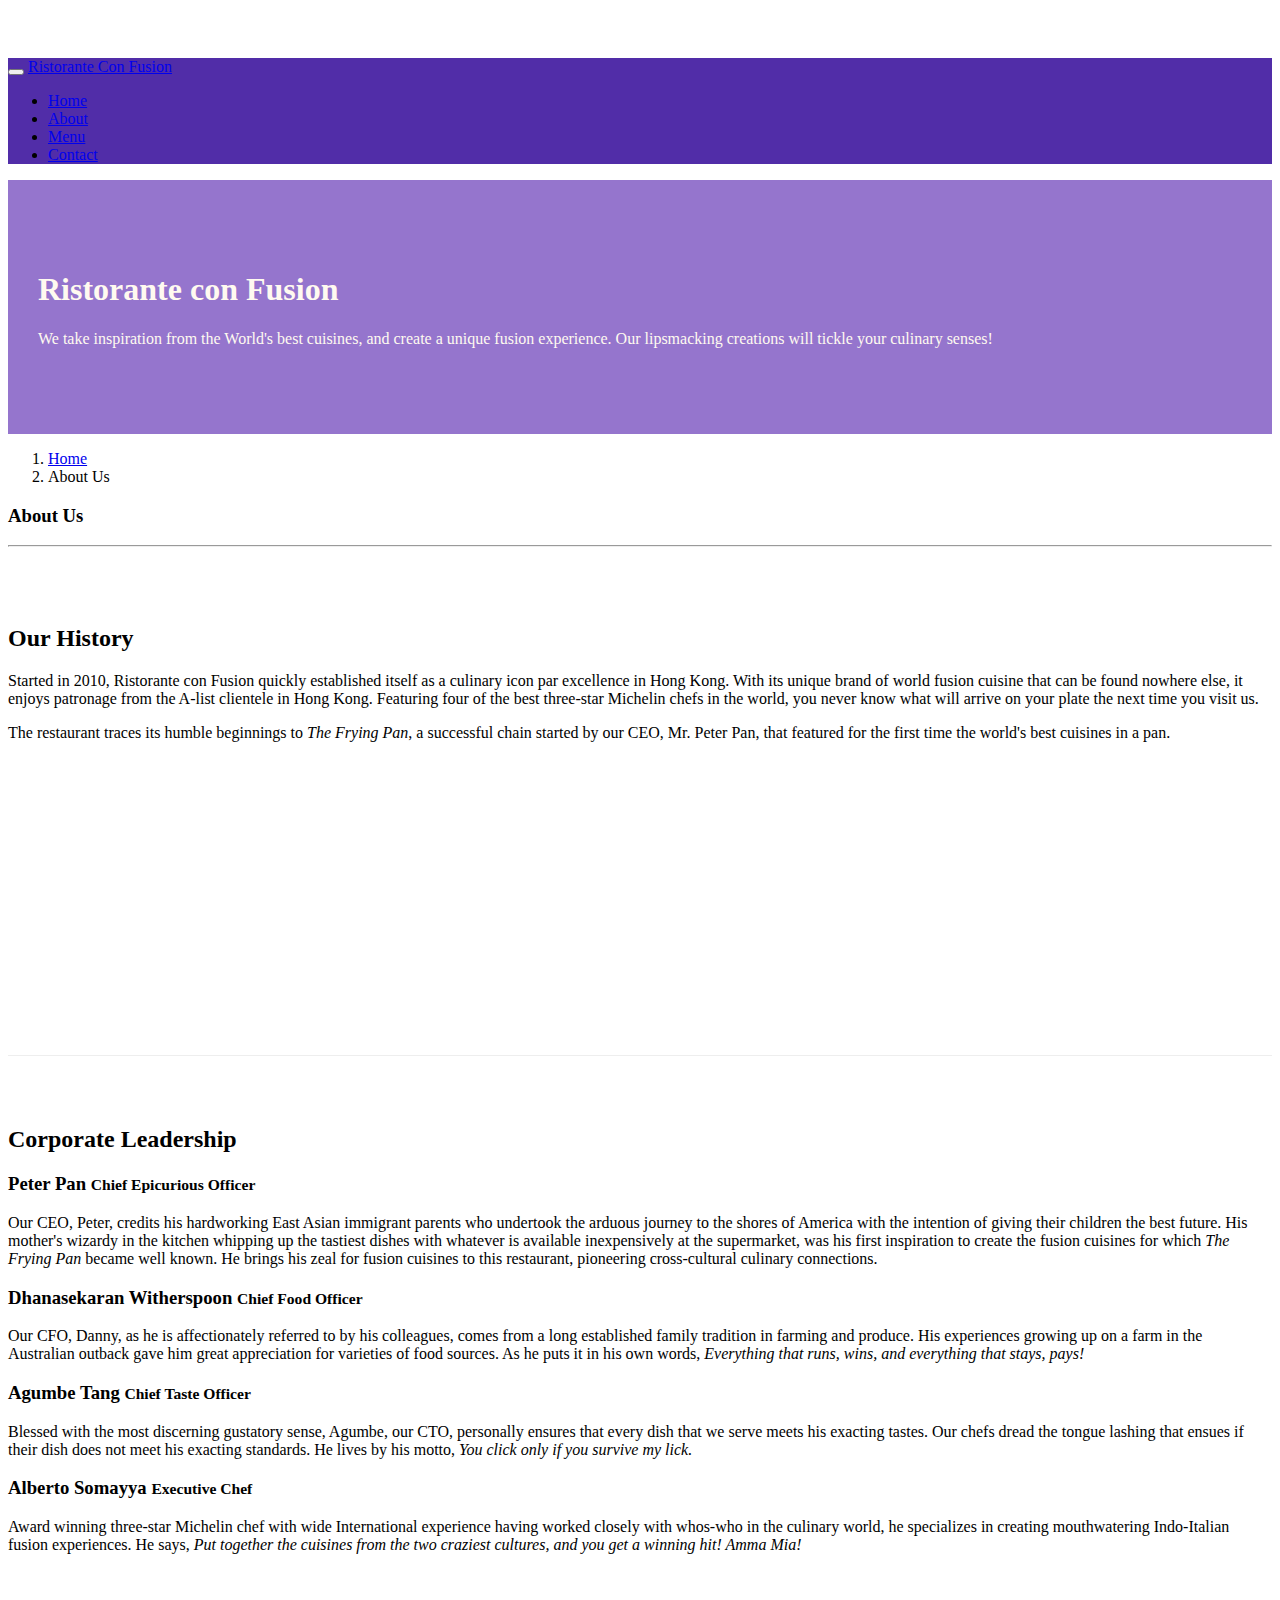
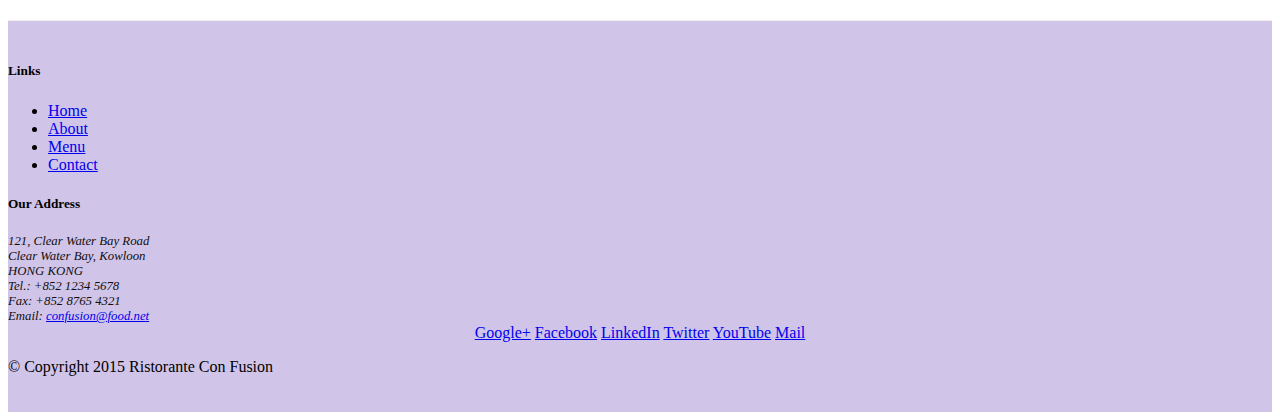
==== aboutus.html @ b80ca88b "nav bar" ====
<!DOCTYPE html>
<html lang="en">

<head>

    <title>Ristorante Con Fusion: About Us</title>
    <meta charset="utf-8">
    <meta name="viewport" content="width=device-width, initial-scale=1, shrink-to-fit=no">
    <meta http-equiv="x-ua-compatible" content="ie=edge">

    <!-- Bootstrap CSS -->
    <link rel="stylesheet" href="node_modules/bootstrap/dist/css/bootstrap.min.css">
    
    <link href="css/styles.css" rel="stylesheet">

</head>

<body>
    <nav class="navbar navbar-inverse navbar-toggleable-sm fixed-top">
        <div class="container">
           <button class="navbar-toggler" type="button" data-toggle="collapse" data-target="#Navbar">
                <span class="navbar-toggler-icon"></span>
            </button>
           <a class="navbar-brand" href="#">Ristorante Con Fusion</a>
                <div class="collapse navbar-collapse" id="Navbar">
                <ul class="navbar-nav">
                    <li class="nav-item active"><a class="nav-link" href="./index.html">Home</a></li>
                    <li class="nav-item"><a class="nav-link" href="./aboutus.html">About</a></li>
                    <li class="nav-item"><a class="nav-link" href="#">Menu</a></li>
                    <li class="nav-item"><a class="nav-link" href="#">Contact</a></li>
                </ul>
                </div>
        </div>
    </nav>
    <header class="jumbotron">
        <div class="container">
            <div class="row row-header">
                <div class="col-12 col-sm-8">
                    <h1>Ristorante con Fusion</h1>
                    <p>We take inspiration from the World's best cuisines, and create a unique fusion experience. Our lipsmacking creations will tickle your culinary senses!</p>
                </div>
                <div class="col col-sm">
                </div>
            </div>
        </div>
    </header>

    <div class="container">
        <div class="row">
            <ol class="col-12 breadcrumb">
                <li class="breadcrumb-item"><a href="./index.html">Home</a></li>
                <li class="breadcrumb-item active">About Us</li>
            </ol>
            <div>
               <h3>About Us</h3>
               <hr>
            </div>
        </div>
        
        <div class="row row-content align-items-center">
            <div class="col col-sm-6">
                <h2>Our History</h2>
                <p>Started in 2010, Ristorante con Fusion quickly established itself as a culinary icon par excellence in Hong Kong. With its unique brand of world fusion cuisine that can be found nowhere else, it enjoys patronage from the A-list clientele in Hong Kong.  Featuring four of the best three-star Michelin chefs in the world, you never know what will arrive on your plate the next time you visit us.</p>
                <p>The restaurant traces its humble beginnings to <em>The Frying Pan</em>, a successful chain started by our CEO, Mr. Peter Pan, that featured for the first time the world's best cuisines in a pan.</p>
            </div>
            <div>
            </div>
        </div>


        <div class="row row-content align-items-center">
            <div>
                <h2>Corporate Leadership</h2>
                <h3>Peter Pan <small>Chief Epicurious Officer</small></h3>
                <p class="hidden-xs-down">Our CEO, Peter, credits his hardworking East Asian immigrant parents who undertook the arduous journey to the shores of America with the intention of giving their children the best future. His mother's wizardy in the kitchen whipping up the tastiest dishes with whatever is available inexpensively at the supermarket, was his first inspiration to create the fusion cuisines for which <em>The Frying Pan</em> became well known. He brings his zeal for fusion cuisines to this restaurant, pioneering cross-cultural culinary connections.</p>
                
                <h3>Dhanasekaran Witherspoon <small>Chief Food Officer</small></h3>
                <p class="hidden-xs-down">Our CFO, Danny, as he is affectionately referred to by his colleagues, comes from a long established family tradition in farming and produce. His experiences growing up on a farm in the Australian outback gave him great appreciation for varieties of food sources. As he puts it in his own words, <em>Everything that runs, wins, and everything that stays, pays!</em></p>
                <h3>Agumbe Tang <small>Chief Taste Officer</small></h3>
                <p class="hidden-xs-down">Blessed with the most discerning gustatory sense, Agumbe, our CTO, personally ensures that every dish that we serve meets his exacting tastes. Our chefs dread the tongue lashing that ensues if their dish does not meet his exacting standards. He lives by his motto, <em>You click only if you survive my lick.</em></p>
                <h3>Alberto Somayya <small>Executive Chef</small></h3>
                <p class="hidden-xs-down">Award winning three-star Michelin chef with wide International experience having worked closely with whos-who in the culinary world, he specializes in creating mouthwatering Indo-Italian fusion experiences. He says, <em>Put together the cuisines from the two craziest cultures, and you get a winning hit! Amma Mia!</em></p>
                
            </div>
       </div>

    </div>

    <footer class="footer">
        <div class="container">
            <div class="row">             
                <div class="col-5 offset-1 col-sm-2">
                    <h5>Links</h5>
                    <ul class="list-unstyled">
                        <li><a href="#">Home</a></li>
                        <li><a href="#">About</a></li>
                        <li><a href="#">Menu</a></li>
                        <li><a href="#">Contact</a></li>
                    </ul>
                </div>
                <div class="col-6 col-sm-5">
                    <h5>Our Address</h5>
                    <address>
		              121, Clear Water Bay Road<br>
		              Clear Water Bay, Kowloon<br>
		              HONG KONG<br>
		              Tel.: +852 1234 5678<br>
		              Fax: +852 8765 4321<br>
		              Email: <a href="mailto:confusion@food.net">confusion@food.net</a>
		           </address>
                </div>
                <div class="col-sm align-self-center">
                    <div style="text-align:center">
                        <a href="http://google.com/+">Google+</a>
                        <a href="http://www.facebook.com/profile.php?id=">Facebook</a>
                        <a href="http://www.linkedin.com/in/">LinkedIn</a>
                        <a href="http://twitter.com/">Twitter</a>
                        <a href="http://youtube.com/">YouTube</a>
                        <a href="mailto:">Mail</a>
                    </div>
                </div>
           </div>
           <div class="row justify-content-center">             
                <div class="col-auto">
                    <p>© Copyright 2015 Ristorante Con Fusion</p>
                </div>
           </div>
        </div>
    </footer>

</body>

</html>
---- css/styles.css ----
.row-header{
    margin:0px auto;
    padding:0px;
}

.row-content {
    margin:0px auto;
    padding: 50px 0px 50px 0px;
    border-bottom: 1px ridge;
    min-height:400px;
}
.row-title {
    margin: 0px auto;
    padding-top: 50px;
}
.footer{
    background-color: #D1C4E9;
    margin:0px auto;
    padding: 20px 0px 20px 0px;
}
.jumbotron {
    padding:70px 30px 70px 30px;
    margin:0px auto;
    background: #9575CD ;
    color:floralwhite;
}

address{
    font-size:80%;
    margin:0px;
    color:#0f0f0f;
}
body{
    padding:50px 0px 0px 0px;
    z-index:0;
}

.navbar-inverse {
     background-color: #512DA8;
}
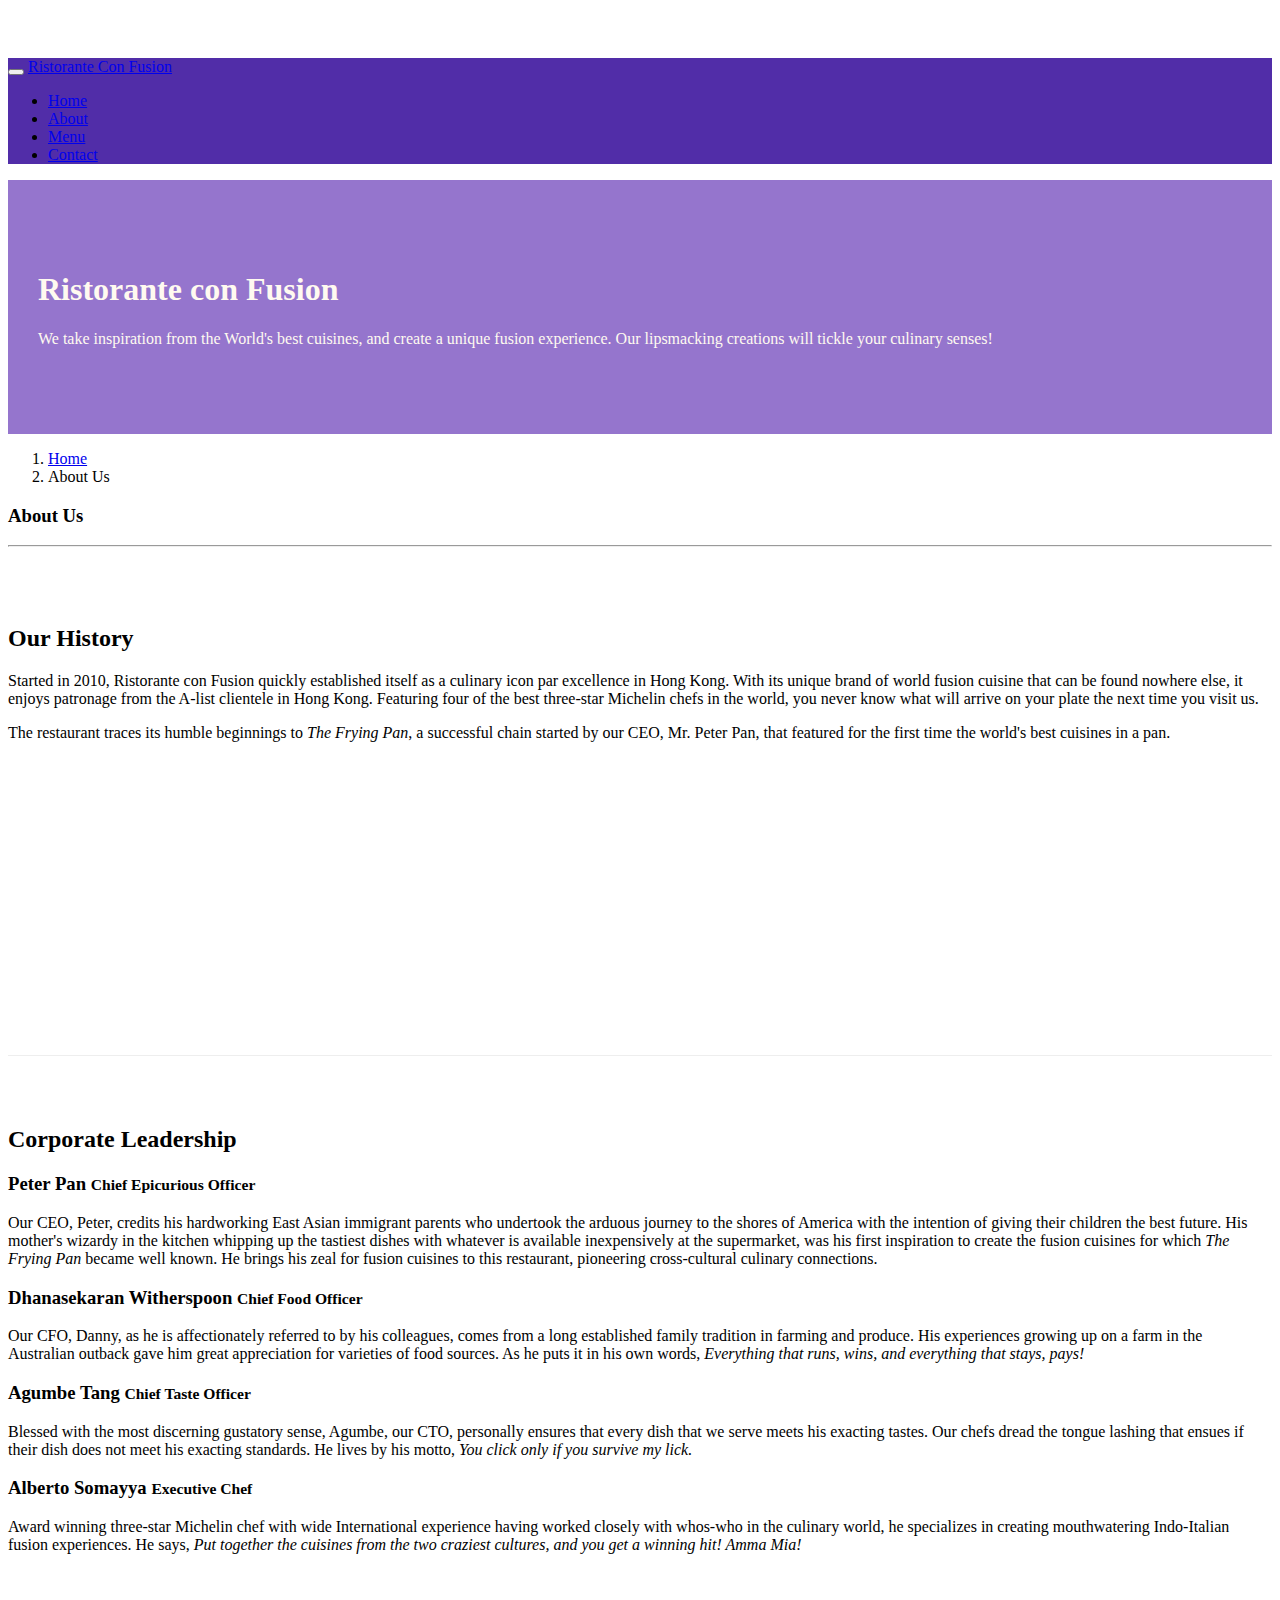
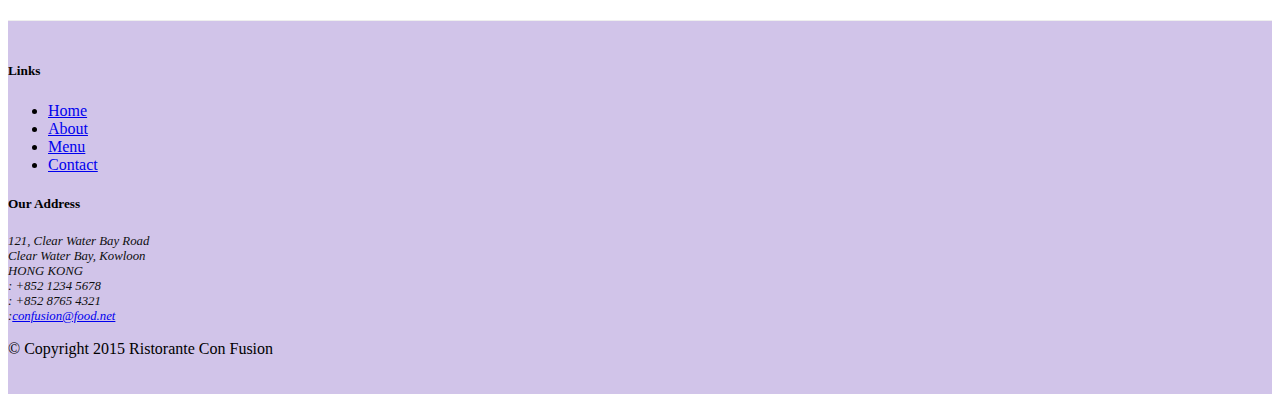
==== commit dc7ed669: "icon fonts" ====
--- a/aboutus.html
+++ b/aboutus.html
@@ -12,6 +12,8 @@
     <link rel="stylesheet" href="node_modules/bootstrap/dist/css/bootstrap.min.css">
     
     <link href="css/styles.css" rel="stylesheet">
+    <link rel="stylesheet" href="node_modules/font-awesome/css/font-awesome.min.css">
+    <link rel="stylesheet" href="css/bootstrap-social.css">
 
 </head>
 
@@ -24,10 +26,10 @@
            <a class="navbar-brand" href="#">Ristorante Con Fusion</a>
                 <div class="collapse navbar-collapse" id="Navbar">
                 <ul class="navbar-nav">
-                    <li class="nav-item active"><a class="nav-link" href="./index.html">Home</a></li>
-                    <li class="nav-item"><a class="nav-link" href="./aboutus.html">About</a></li>
-                    <li class="nav-item"><a class="nav-link" href="#">Menu</a></li>
-                    <li class="nav-item"><a class="nav-link" href="#">Contact</a></li>
+                    <li class="nav-item active"><a class="nav-link" href="./index.html"><span class="fa fa-home fa-lg"></span> Home</a></li>
+                    <li class="nav-item"><a class="nav-link" href="#"><span class="fa fa-info fa-lg"></span> About</a></li>
+                    <li class="nav-item"><a class="nav-link" href="#"><span class="fa fa-list fa-lg"></span> Menu</a></li>
+                    <li class="nav-item"><a class="nav-link" href="#"><span class="fa fa-address-card fa-lg"></span> Contact</a></li>
                 </ul>
                 </div>
         </div>
@@ -104,19 +106,19 @@
 		              121, Clear Water Bay Road<br>
 		              Clear Water Bay, Kowloon<br>
 		              HONG KONG<br>
-		              Tel.: +852 1234 5678<br>
-		              Fax: +852 8765 4321<br>
-		              Email: <a href="mailto:confusion@food.net">confusion@food.net</a>
+		              <i class="fa fa-phone fa-lg"></i>: +852 1234 5678<br>
+		              <i class="fa fa-fax fa-lg"></i>: +852 8765 4321<br>
+		              <i class="fa fa-envelope fa-lg"></i>:<a href="mailto:confusion@food.net">confusion@food.net</a>
 		           </address>
                 </div>
                 <div class="col-sm align-self-center">
                     <div style="text-align:center">
-                        <a href="http://google.com/+">Google+</a>
-                        <a href="http://www.facebook.com/profile.php?id=">Facebook</a>
-                        <a href="http://www.linkedin.com/in/">LinkedIn</a>
-                        <a href="http://twitter.com/">Twitter</a>
-                        <a href="http://youtube.com/">YouTube</a>
-                        <a href="mailto:">Mail</a>
+                        <a class="btn btn-social-icon btn-google-plus" href="http://google.com/+"><i class="fa fa-google-plus"></i></a>
+                        <a class="btn btn-social-icon btn-facebook" href="http://www.facebook.com/profile.php?id="><i class="fa fa-facebook"></i></a>
+                        <a class="btn btn-social-icon btn-linkedin" href="http://www.linkedin.com/in/"><i class="fa fa-linkedin"></i></a>
+                        <a class="btn btn-social-icon btn-twitter" href="http://twitter.com/"><i class="fa fa-twitter"></i></a>
+                        <a class="btn btn-social-icon btn-youtube" href="http://youtube.com/"><i class="fa fa-youtube"></i></a>
+                        <a class="btn btn-social-icon" href="mailto:"><i class="fa fa-envelope-o"></i></a>
                     </div>
                 </div>
            </div>
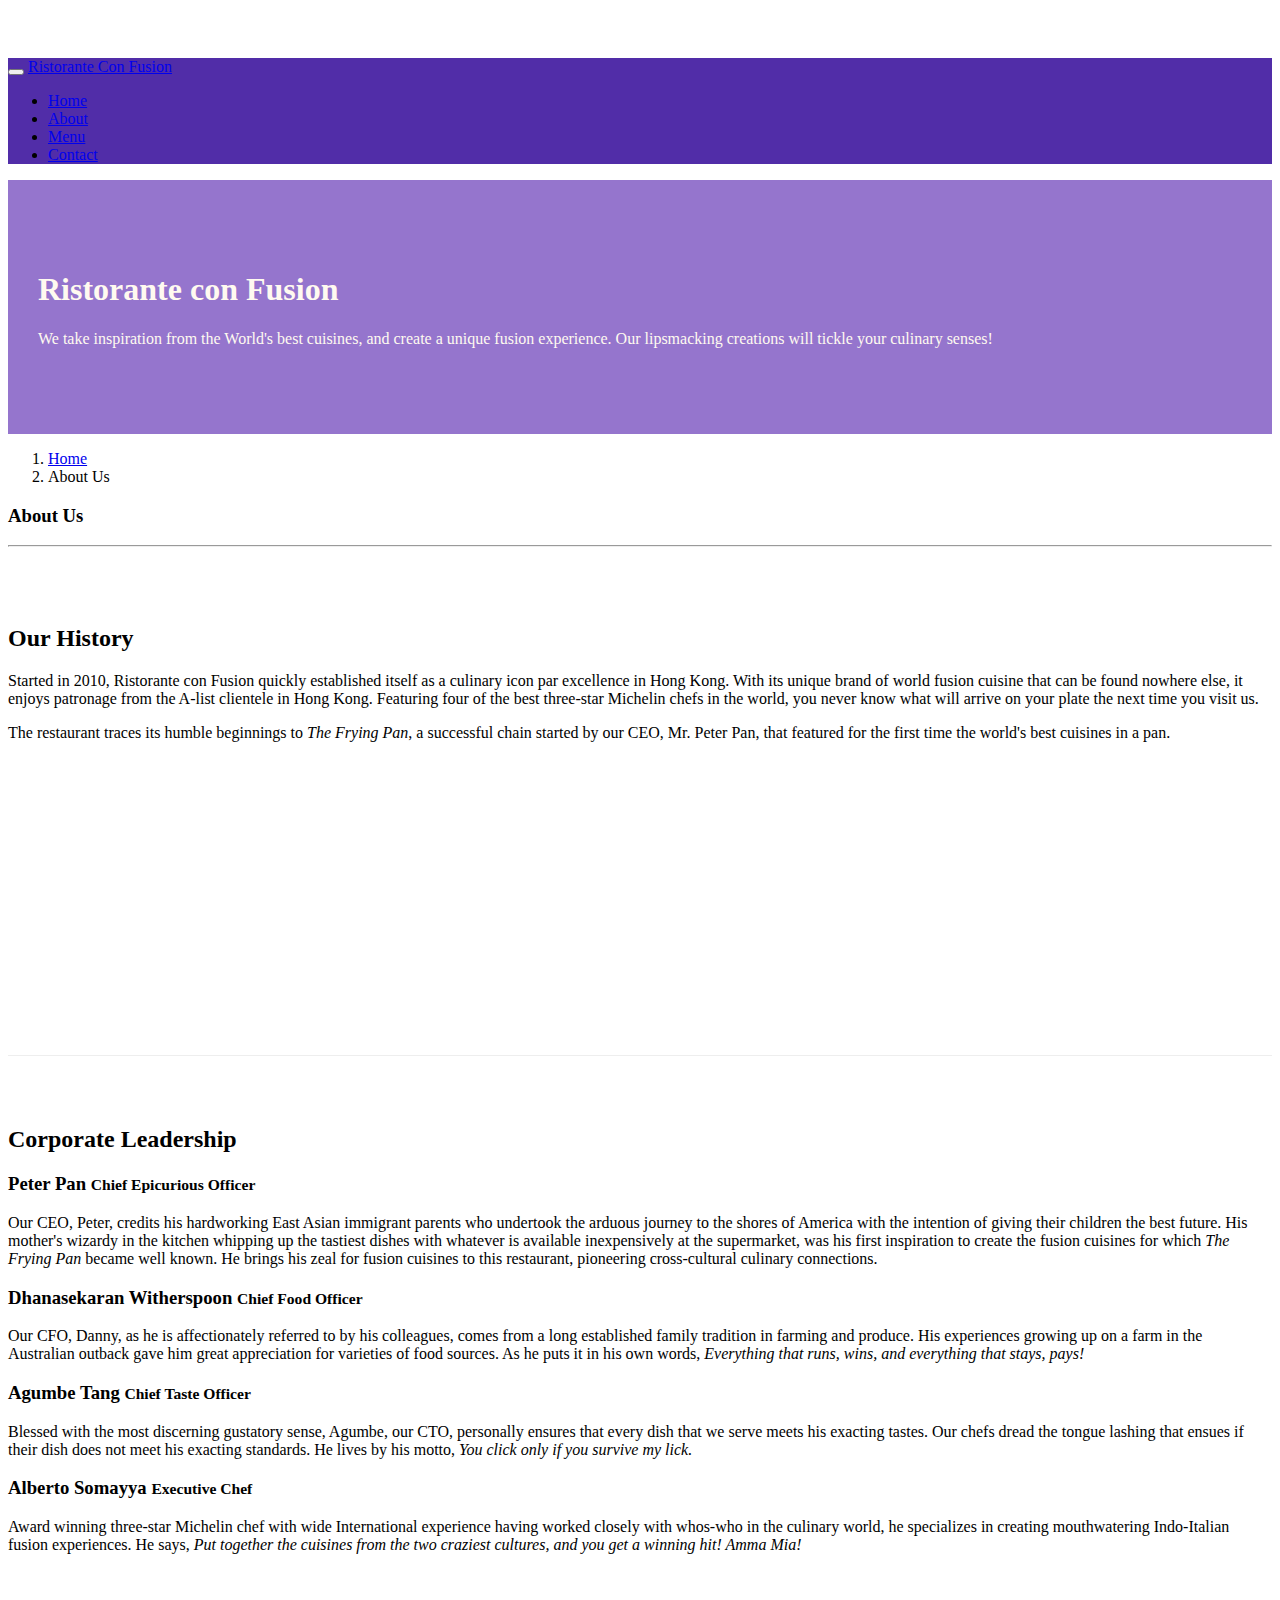
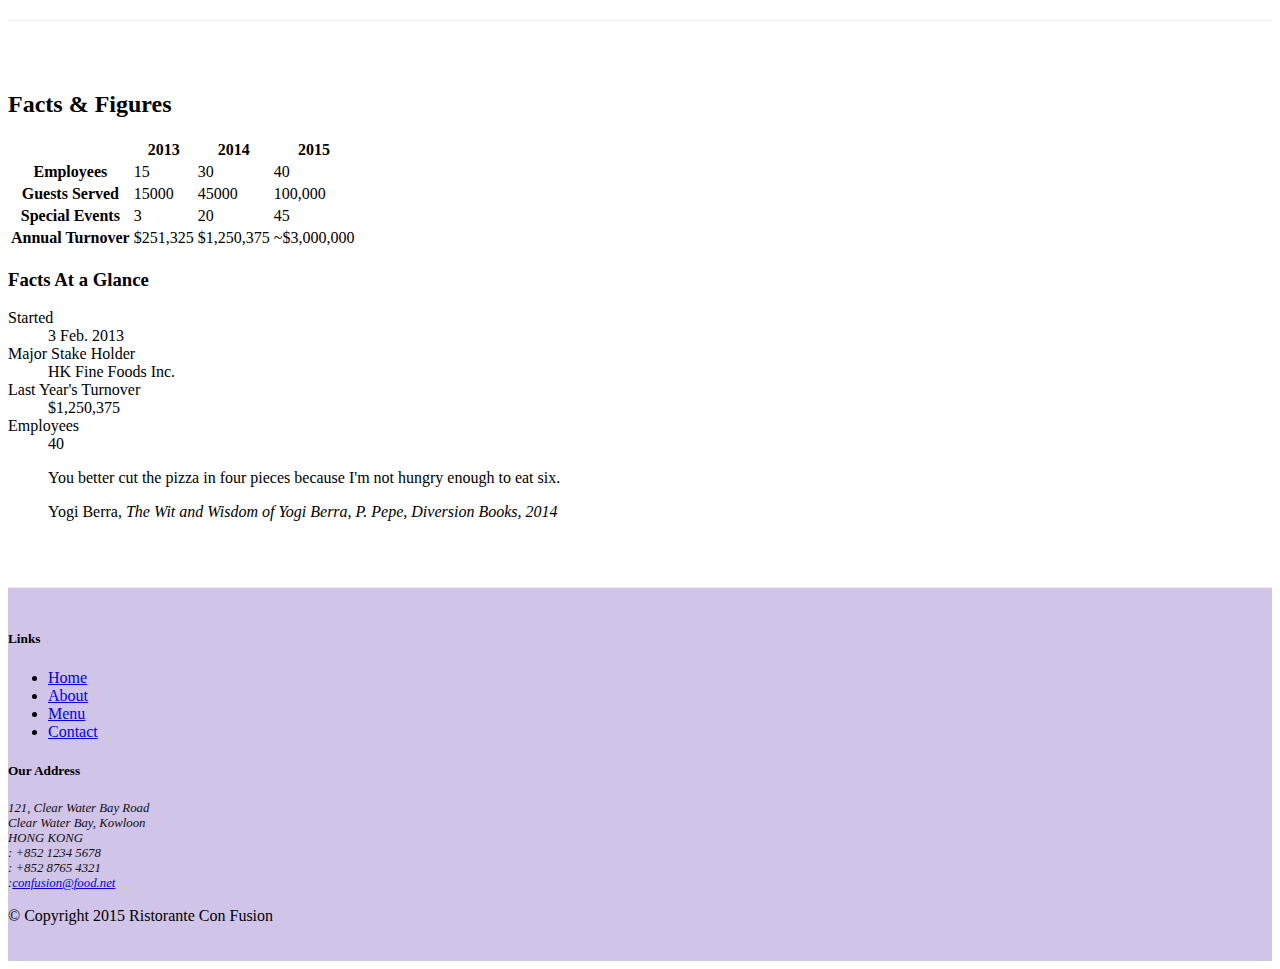
==== commit 2fe06ef4: "tables and cards" ====
--- a/aboutus.html
+++ b/aboutus.html
@@ -29,7 +29,7 @@
                     <li class="nav-item active"><a class="nav-link" href="./index.html"><span class="fa fa-home fa-lg"></span> Home</a></li>
                     <li class="nav-item"><a class="nav-link" href="#"><span class="fa fa-info fa-lg"></span> About</a></li>
                     <li class="nav-item"><a class="nav-link" href="#"><span class="fa fa-list fa-lg"></span> Menu</a></li>
-                    <li class="nav-item"><a class="nav-link" href="#"><span class="fa fa-address-card fa-lg"></span> Contact</a></li>
+                    <li class="nav-item"><a class="nav-link" href="./contactus.html"><span class="fa fa-address-card fa-lg"></span> Contact</a></li>
                 </ul>
                 </div>
         </div>
@@ -85,6 +85,81 @@
                 
             </div>
        </div>
+       <div class="row row-content">
+            <div class="col-12 col-sm-9">
+                <h2>Facts &amp; Figures</h2>
+                <div class="table-responsive">
+                <table class="table table-striped">
+                <thead class="thead-inverse">
+                    <tr>
+                        <th>&nbsp;</th>
+                        <th>2013</th>
+                        <th>2014</th>
+                        <th>2015</th>
+                    </tr>
+                </thead>
+                <tbody>
+                    <tr>
+                        <th>Employees</th>
+                        <td>15</td>
+                        <td>30</td>
+                        <td>40</td>
+                    </tr>
+                    <tr>
+                        <th>Guests Served</th>
+                        <td>15000</td>
+                        <td>45000</td>
+                        <td>100,000</td>
+                    </tr>
+                    <tr>
+                        <th>Special Events</th>
+                        <td>3</td>
+                        <td>20</td>
+                        <td>45</td>
+                    </tr>
+                    <tr>
+                        <th>Annual Turnover</th>
+                        <td>$251,325</td>
+                        <td>$1,250,375</td>
+                        <td>~$3,000,000</td>
+                    </tr>
+                </tbody>
+                </table>
+                </div>
+            </div>
+             <div class="col-12 col-sm-6">
+                 
+                <div class="card">
+                    <h3 class="card-header bg-primary text-white">Facts At a Glance</h3>
+                    <div class="card-block">
+                        <dl class="row">
+                            <dt class="col-6">Started</dt>
+                            <dd class="col-6">3 Feb. 2013</dd>
+                            <dt class="col-6">Major Stake Holder</dt>
+                            <dd class="col-6">HK Fine Foods Inc.</dd>
+                            <dt class="col-6">Last Year's Turnover</dt>
+                            <dd class="col-6">$1,250,375</dd>
+                            <dt class="col-6">Employees</dt>
+                            <dd class="col-6">40</dd>
+                       </dl>
+                    </div>
+            </div>
+            
+                 
+            </div>
+            <div class="col-12">
+                <div class="card card-block bg-faded">
+                    <blockquote class="blockquote">
+                        <p class="mb-0">You better cut the pizza in four pieces because
+                            I'm not hungry enough to eat six.</p>
+                        <footer class="blockquote-footer">Yogi Berra,
+                          <cite title="Source Title">The Wit and Wisdom of Yogi Berra,
+                            P. Pepe, Diversion Books, 2014</cite>
+                        </footer>
+                    </blockquote>
+                </div>
+            </div>
+       </div>
 
     </div>
 
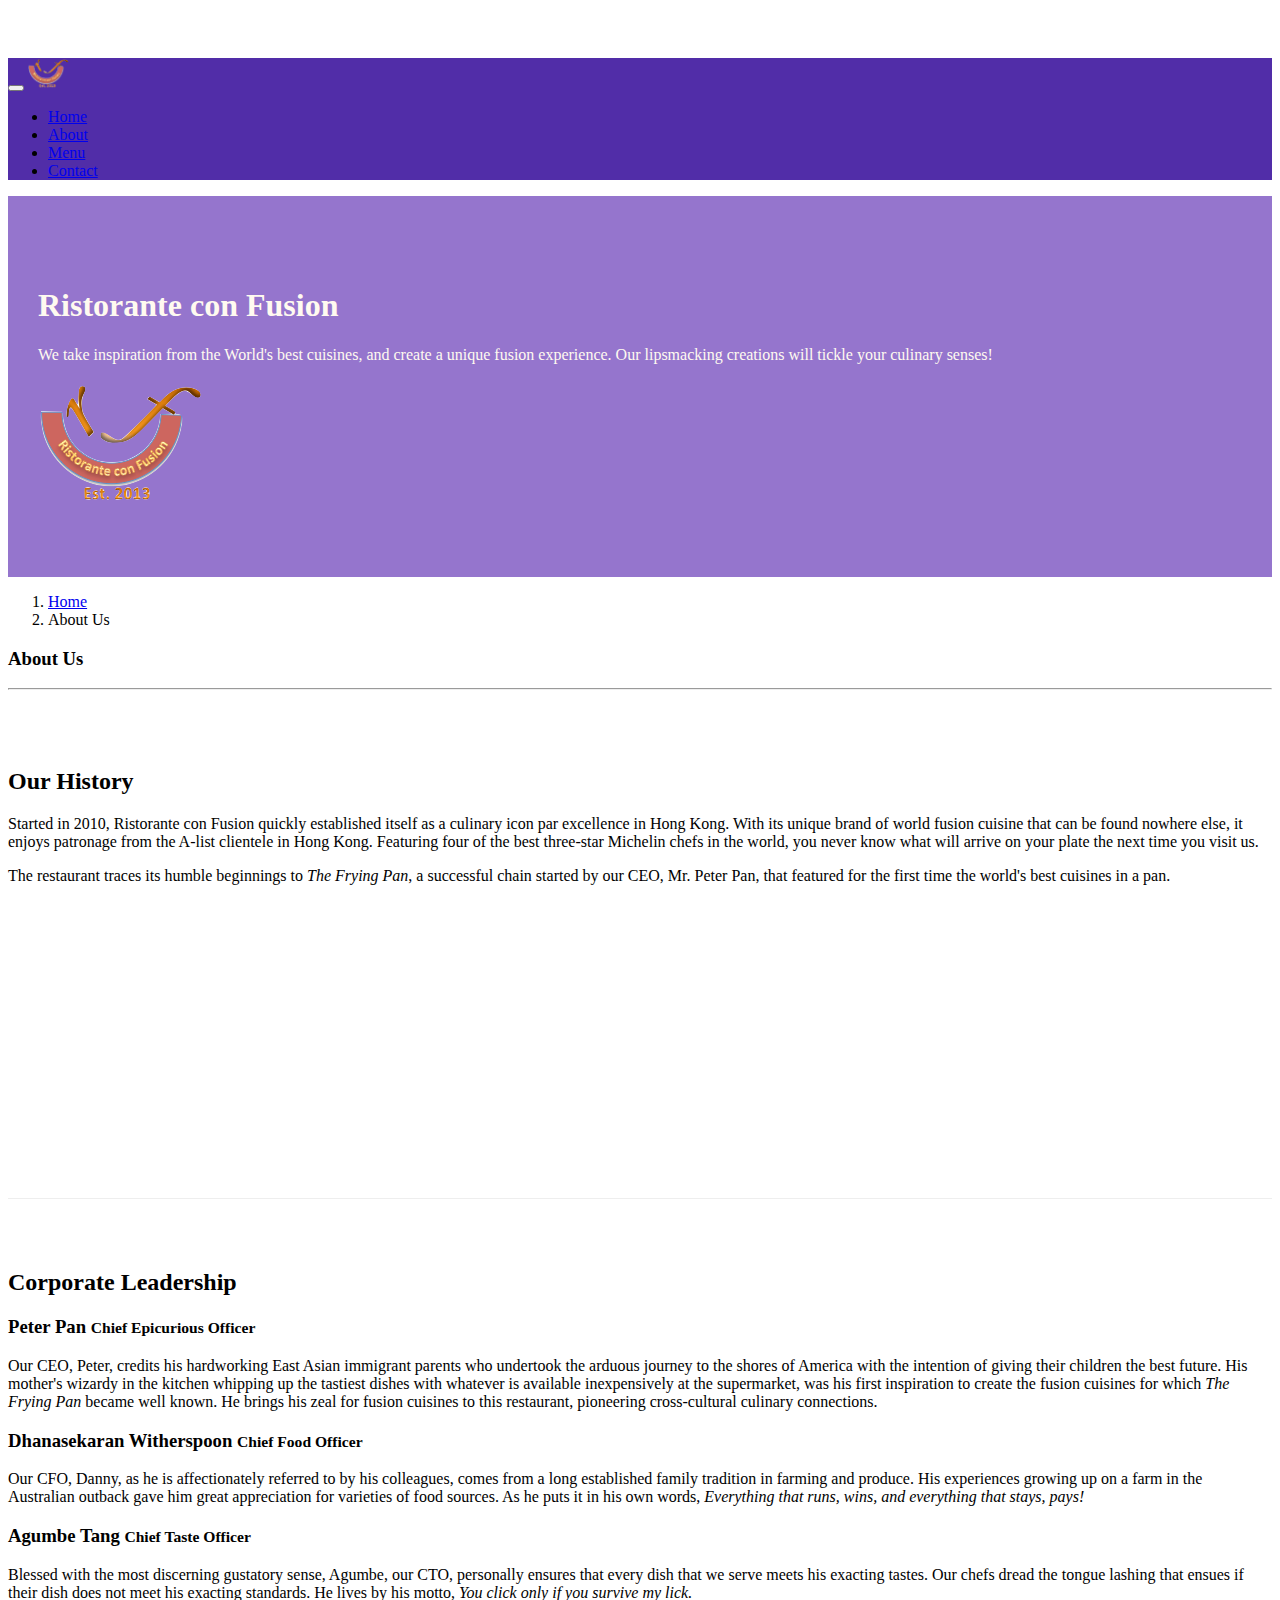
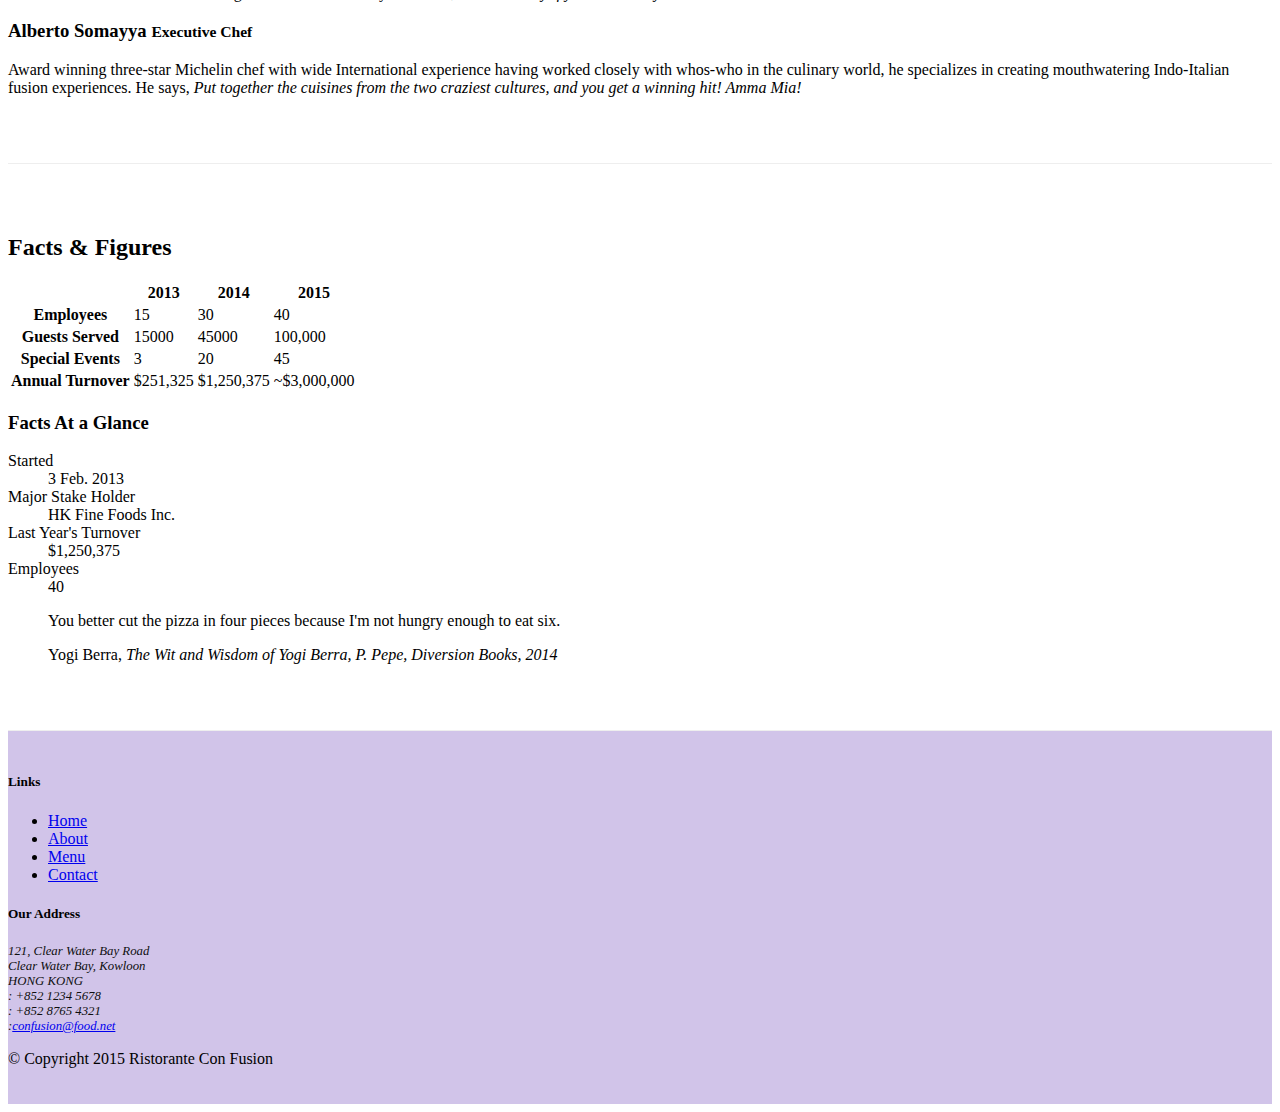
==== commit 54a7db03: "images and media" ====
--- a/aboutus.html
+++ b/aboutus.html
@@ -23,7 +23,7 @@
            <button class="navbar-toggler" type="button" data-toggle="collapse" data-target="#Navbar">
                 <span class="navbar-toggler-icon"></span>
             </button>
-           <a class="navbar-brand" href="#">Ristorante Con Fusion</a>
+            <a class="navbar-brand" href="#"><img src="img/logo.png" height="30" width="41"></a>
                 <div class="collapse navbar-collapse" id="Navbar">
                 <ul class="navbar-nav">
                     <li class="nav-item active"><a class="nav-link" href="./index.html"><span class="fa fa-home fa-lg"></span> Home</a></li>
@@ -41,7 +41,8 @@
                     <h1>Ristorante con Fusion</h1>
                     <p>We take inspiration from the World's best cuisines, and create a unique fusion experience. Our lipsmacking creations will tickle your culinary senses!</p>
                 </div>
-                <div class="col col-sm">
+                <div class="col col-sm align-self-center">
+                    <img src="img/logo.png" class="img-fluid">
                 </div>
             </div>
         </div>
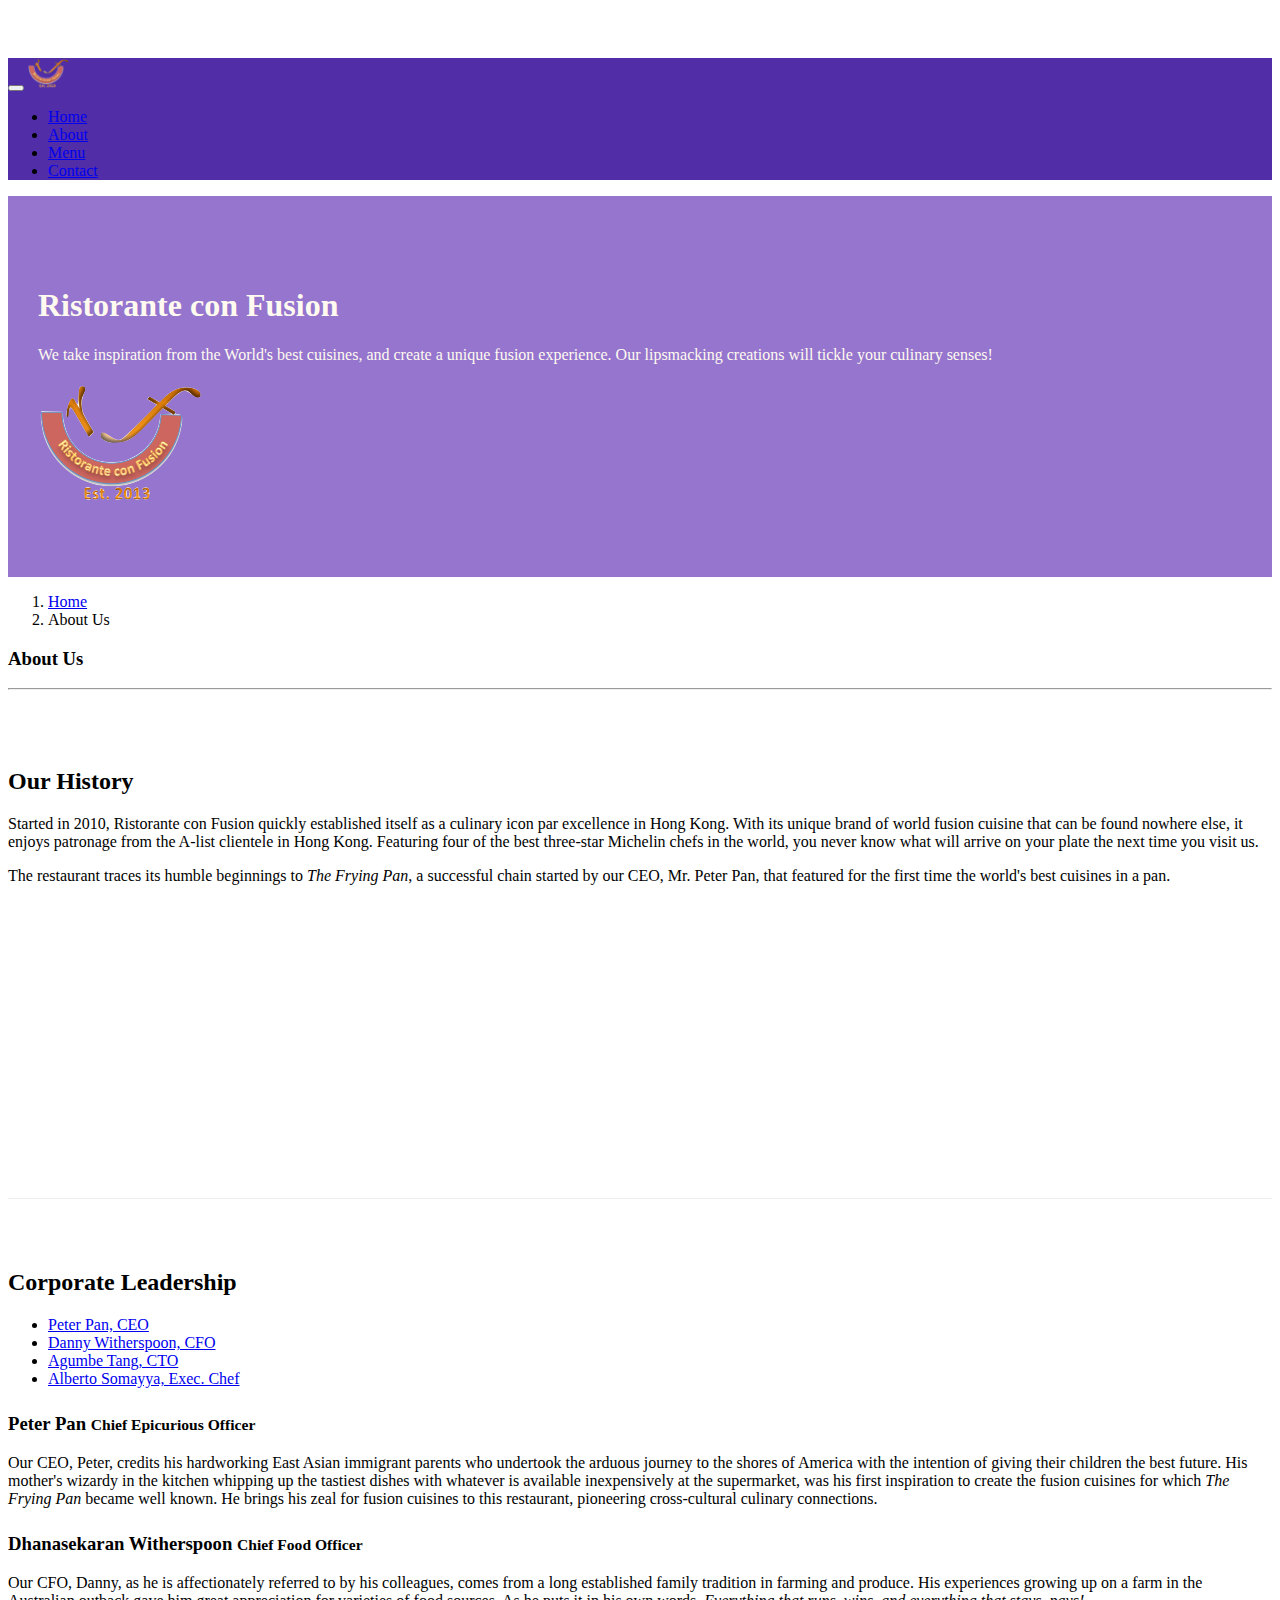
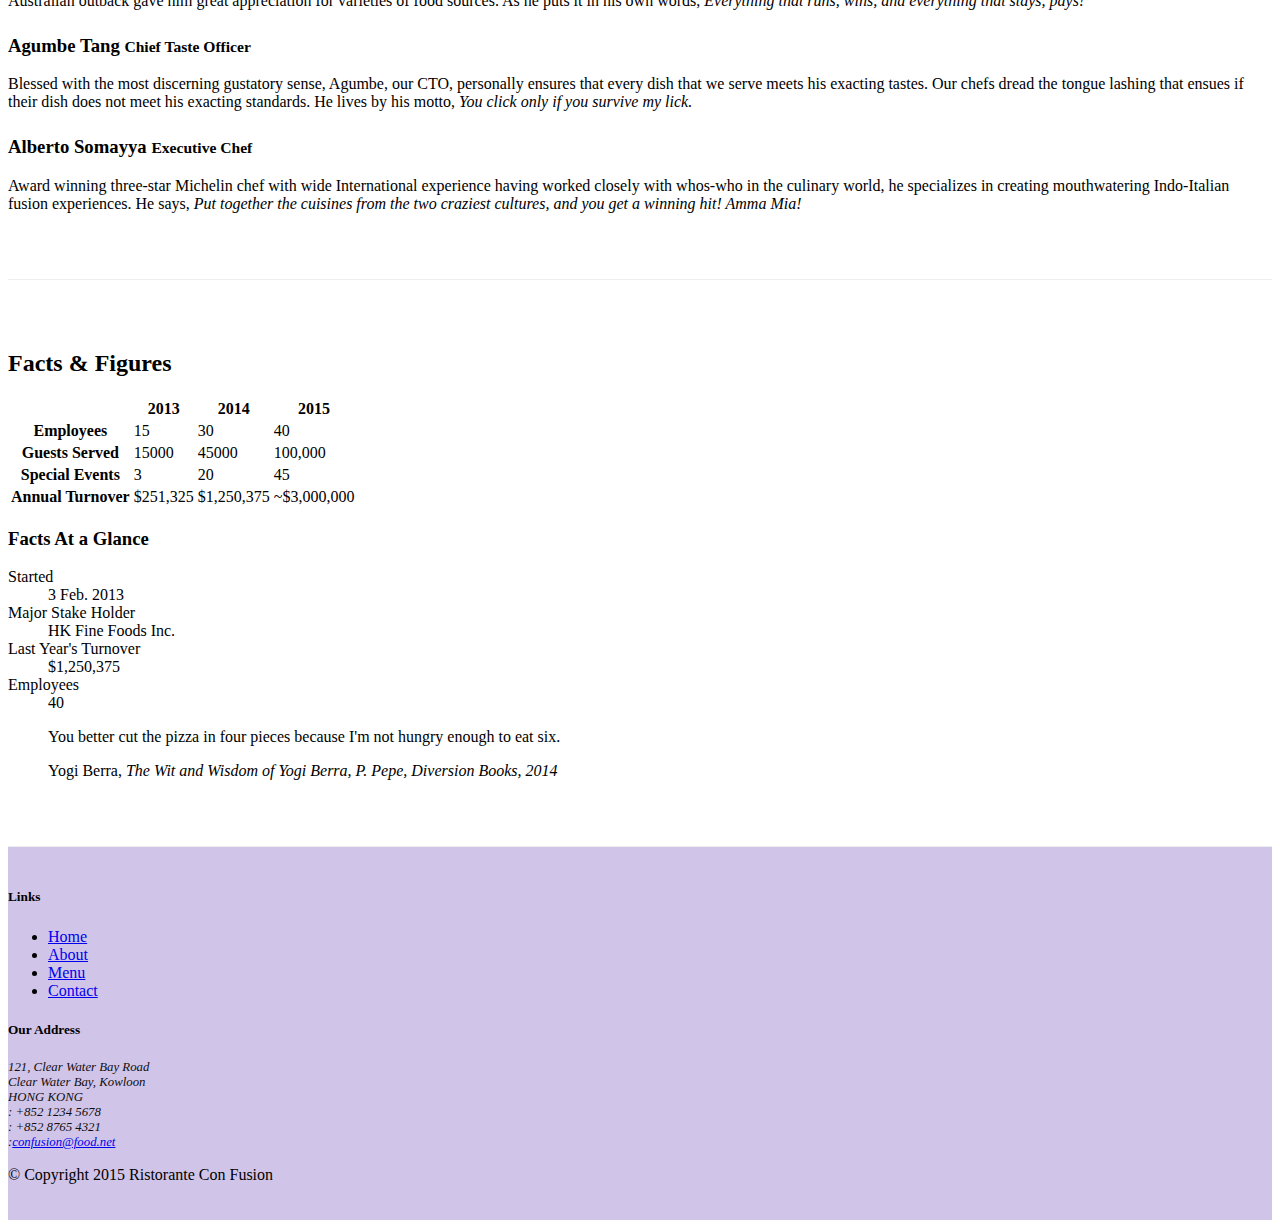
==== commit 352d5947: "tabs" ====
--- a/aboutus.html
+++ b/aboutus.html
@@ -74,15 +74,46 @@
         <div class="row row-content align-items-center">
             <div>
                 <h2>Corporate Leadership</h2>
-                <h3>Peter Pan <small>Chief Epicurious Officer</small></h3>
-                <p class="hidden-xs-down">Our CEO, Peter, credits his hardworking East Asian immigrant parents who undertook the arduous journey to the shores of America with the intention of giving their children the best future. His mother's wizardy in the kitchen whipping up the tastiest dishes with whatever is available inexpensively at the supermarket, was his first inspiration to create the fusion cuisines for which <em>The Frying Pan</em> became well known. He brings his zeal for fusion cuisines to this restaurant, pioneering cross-cultural culinary connections.</p>
-                
-                <h3>Dhanasekaran Witherspoon <small>Chief Food Officer</small></h3>
-                <p class="hidden-xs-down">Our CFO, Danny, as he is affectionately referred to by his colleagues, comes from a long established family tradition in farming and produce. His experiences growing up on a farm in the Australian outback gave him great appreciation for varieties of food sources. As he puts it in his own words, <em>Everything that runs, wins, and everything that stays, pays!</em></p>
-                <h3>Agumbe Tang <small>Chief Taste Officer</small></h3>
-                <p class="hidden-xs-down">Blessed with the most discerning gustatory sense, Agumbe, our CTO, personally ensures that every dish that we serve meets his exacting tastes. Our chefs dread the tongue lashing that ensues if their dish does not meet his exacting standards. He lives by his motto, <em>You click only if you survive my lick.</em></p>
-                <h3>Alberto Somayya <small>Executive Chef</small></h3>
-                <p class="hidden-xs-down">Award winning three-star Michelin chef with wide International experience having worked closely with whos-who in the culinary world, he specializes in creating mouthwatering Indo-Italian fusion experiences. He says, <em>Put together the cuisines from the two craziest cultures, and you get a winning hit! Amma Mia!</em></p>
+                <ul class="nav nav-tabs" role="tablist">
+                    <li class="nav-item">
+                      <a class="nav-link active" href="#peter"
+                        role="tab" data-toggle="tab">Peter Pan, CEO</a>
+                    </li>
+                    <li class="nav-item">
+                      <a class="nav-link" href="#danny" role="tab"
+                        data-toggle="tab">Danny Witherspoon, CFO</a>
+                    </li>
+                    <li class="nav-item">
+                      <a class="nav-link" href="#agumbe"role="tab"
+                        data-toggle="tab">Agumbe Tang, CTO</a>
+                    </li>
+                    <li class="nav-item">
+                      <a class="nav-link" href="#alberto" role="tab"
+                        data-toggle="tab">Alberto Somayya, Exec. Chef</a>
+                    </li>
+                </ul>
+                <div class="tab-content">
+                    <div role="tabpanel" class="tab-pane fade show active" id="peter">
+                        <h3>Peter Pan <small>Chief Epicurious Officer</small></h3>
+                        <p class="hidden-xs-down">Our CEO, Peter, credits his hardworking East Asian immigrant parents who undertook the arduous journey to the shores of America with the intention of giving their children the best future. His mother's wizardy in the kitchen whipping up the tastiest dishes with whatever is available inexpensively at the supermarket, was his first inspiration to create the fusion cuisines for which <em>The Frying Pan</em> became well known. He brings his zeal for fusion cuisines to this restaurant, pioneering cross-cultural culinary connections.</p>
+                    </div>
+                    <div role="tabpanel" class="tab-pane fade" id="danny">
+                        <h3>Dhanasekaran Witherspoon <small>Chief Food Officer</small></h3>
+                        <p class="hidden-xs-down">Our CFO, Danny, as he is affectionately referred to by his colleagues, comes from a long established family tradition in farming and produce. His experiences growing up on a farm in the Australian outback gave him great appreciation for varieties of food sources. As he puts it in his own words, <em>Everything that runs, wins, and everything that stays, pays!</em></p>
+                    </div>
+                    <div role="tabpanel" class="tab-pane fade" id="agumbe">
+                        <h3>Agumbe Tang <small>Chief Taste Officer</small></h3>
+                        <p class="hidden-xs-down">Blessed with the most discerning gustatory sense, Agumbe, our CTO, personally ensures that every dish that we serve meets his exacting tastes. Our chefs dread the tongue lashing that ensues if their dish does not meet his exacting standards. He lives by his motto, <em>You click only if you survive my lick.</em></p>
+                    </div>
+                    <div role="tabpanel" class="tab-pane fade" id="alberto">
+                        <h3>Alberto Somayya <small>Executive Chef</small></h3>
+                        <p class="hidden-xs-down">Award winning three-star Michelin chef with wide International experience having worked closely with whos-who in the culinary world, he specializes in creating mouthwatering Indo-Italian fusion experiences. He says, <em>Put together the cuisines from the two craziest cultures, and you get a winning hit! Amma Mia!</em></p>
+                    </div>
+                </div>
+                    
+                
+                
+                
                 
             </div>
        </div>
@@ -205,7 +236,9 @@
            </div>
         </div>
     </footer>
-
+    <script src="node_modules/jquery/dist/jquery.min.js"></script>
+    <script src="node_modules/tether/dist/js/tether.min.js"></script>
+    <script src="node_modules/bootstrap/dist/js/bootstrap.min.js"></script>
 </body>
 
 </html>--- a/css/styles.css
+++ b/css/styles.css
@@ -30,6 +30,7 @@
     margin:0px;
     color:#0f0f0f;
 }
+
 body{
     padding:50px 0px 0px 0px;
     z-index:0;
@@ -37,4 +38,14 @@
 
 .navbar-inverse {
      background-color: #512DA8;
+}
+.rad{
+    margin-left:10px;
+    margin-right:10px;
+}
+.rad2{
+    margin-right:2px
+}
+.tab-pane{
+    margin-top:25px;
 }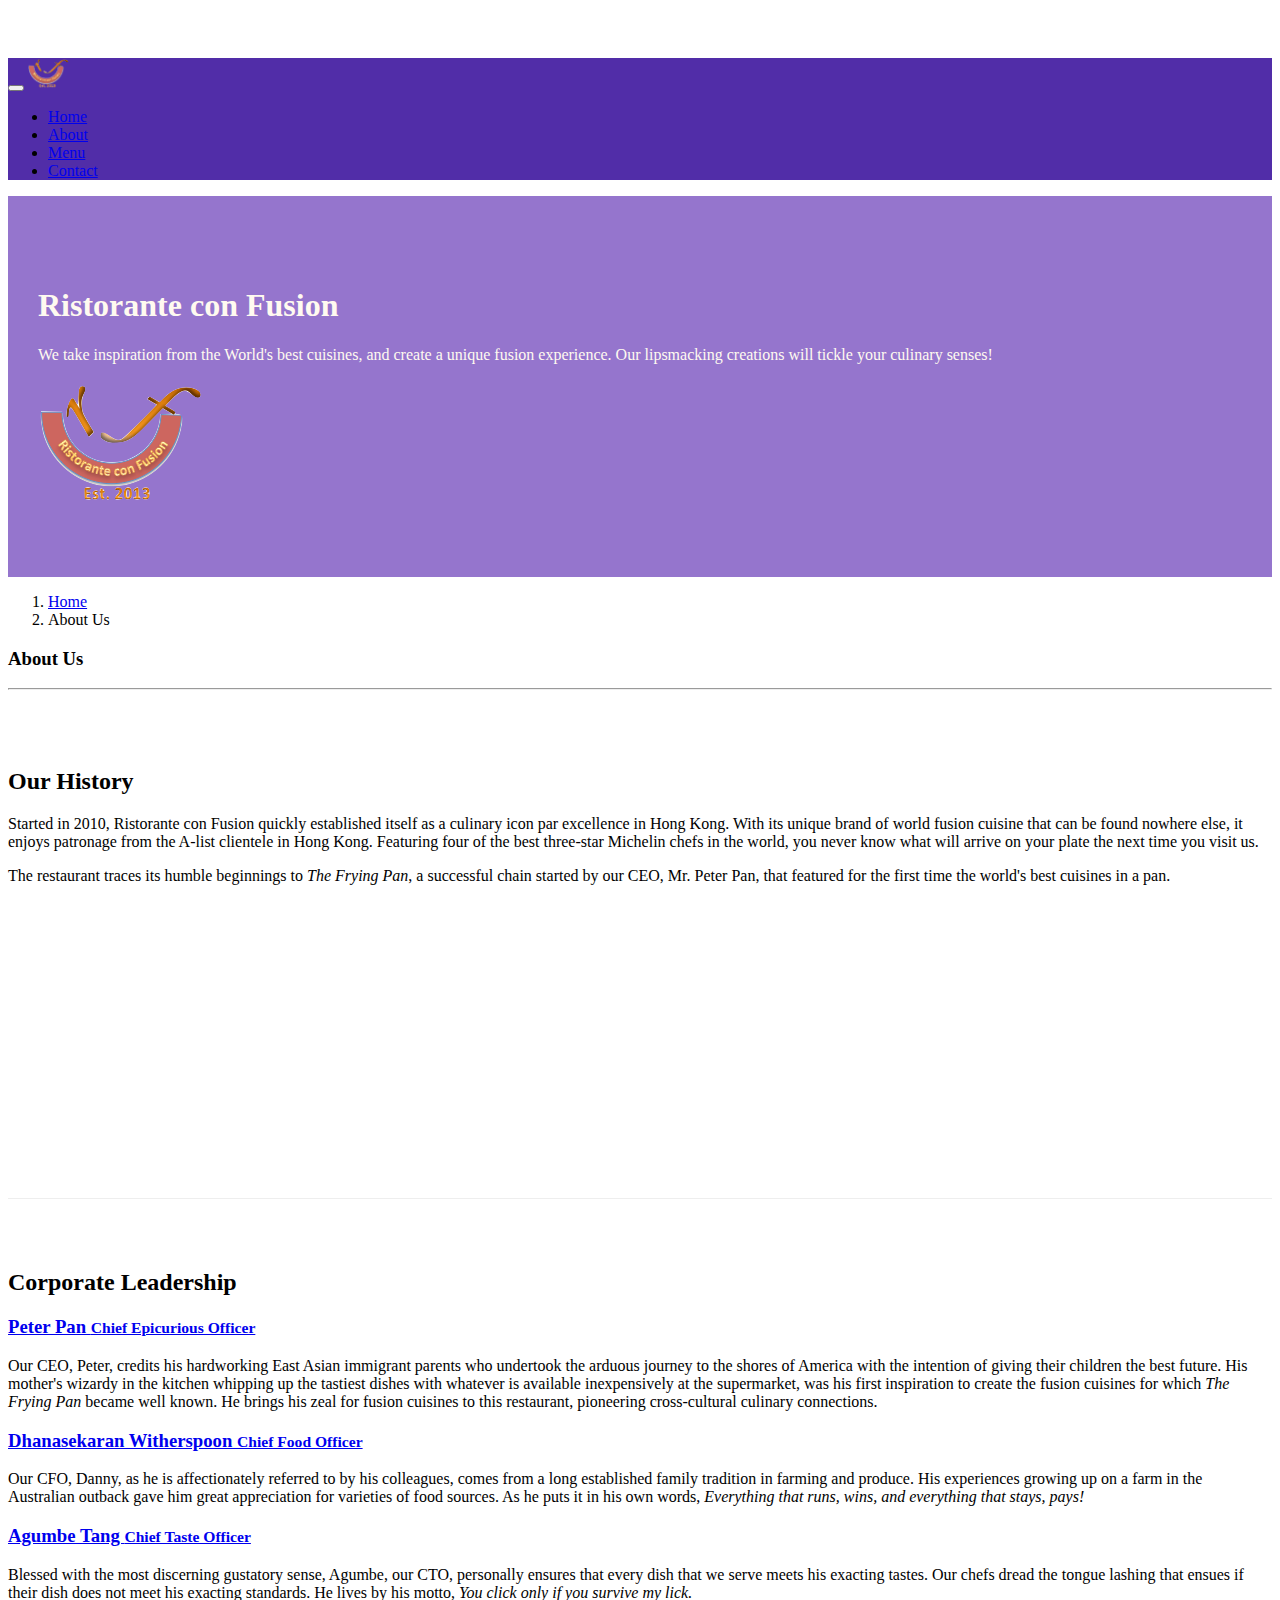
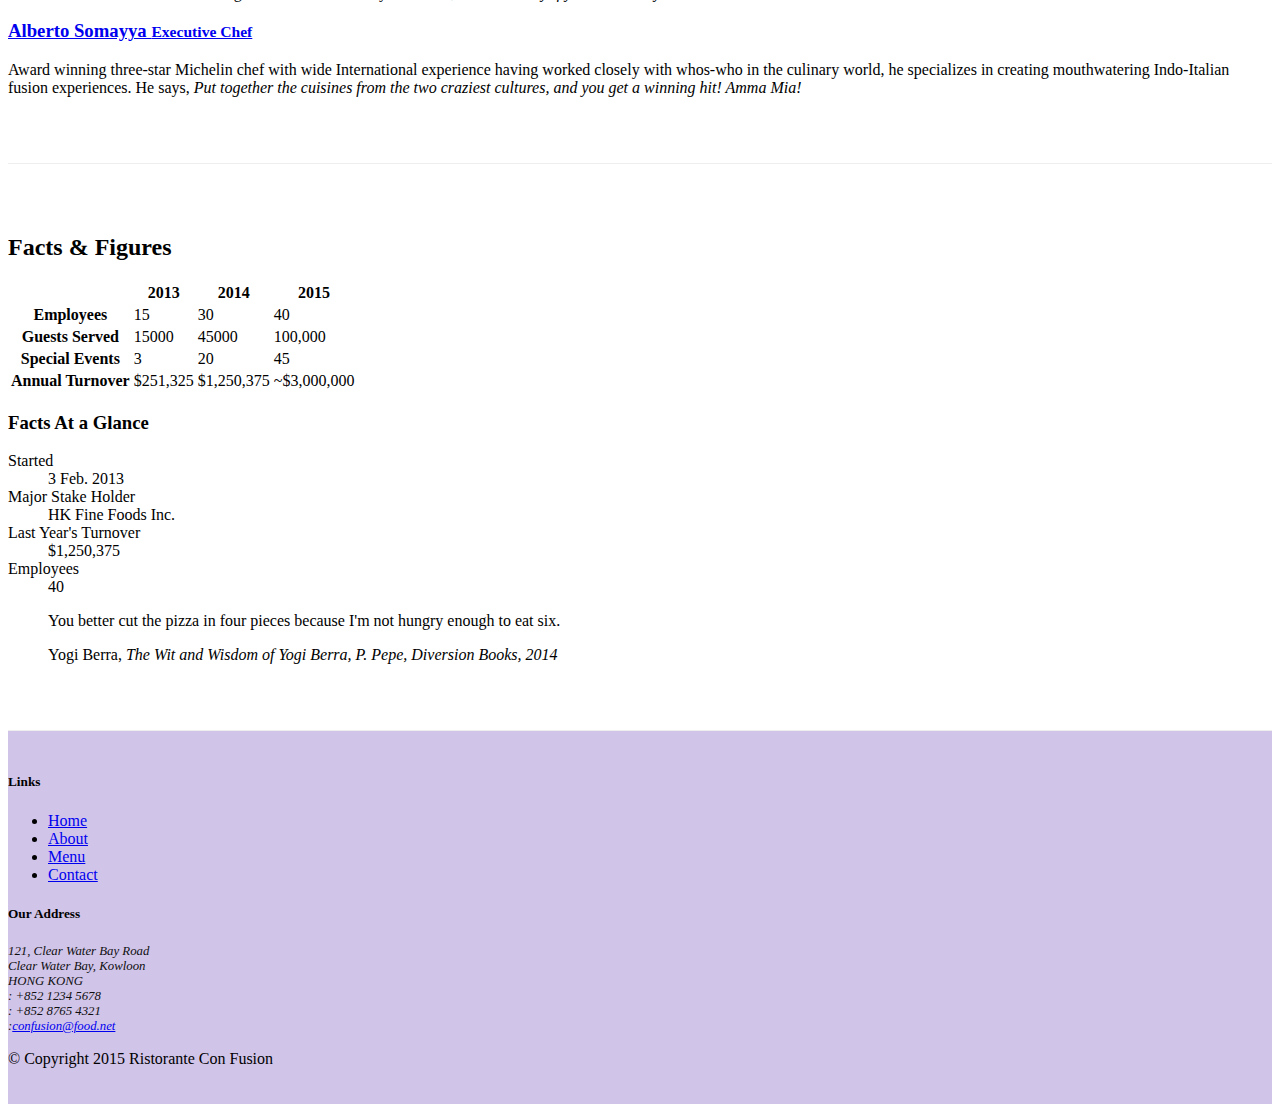
==== commit 39e68fe2: "accordion" ====
--- a/aboutus.html
+++ b/aboutus.html
@@ -74,42 +74,67 @@
         <div class="row row-content align-items-center">
             <div>
                 <h2>Corporate Leadership</h2>
-                <ul class="nav nav-tabs" role="tablist">
-                    <li class="nav-item">
-                      <a class="nav-link active" href="#peter"
-                        role="tab" data-toggle="tab">Peter Pan, CEO</a>
-                    </li>
-                    <li class="nav-item">
-                      <a class="nav-link" href="#danny" role="tab"
-                        data-toggle="tab">Danny Witherspoon, CFO</a>
-                    </li>
-                    <li class="nav-item">
-                      <a class="nav-link" href="#agumbe"role="tab"
-                        data-toggle="tab">Agumbe Tang, CTO</a>
-                    </li>
-                    <li class="nav-item">
-                      <a class="nav-link" href="#alberto" role="tab"
-                        data-toggle="tab">Alberto Somayya, Exec. Chef</a>
-                    </li>
-                </ul>
-                <div class="tab-content">
-                    <div role="tabpanel" class="tab-pane fade show active" id="peter">
-                        <h3>Peter Pan <small>Chief Epicurious Officer</small></h3>
-                        <p class="hidden-xs-down">Our CEO, Peter, credits his hardworking East Asian immigrant parents who undertook the arduous journey to the shores of America with the intention of giving their children the best future. His mother's wizardy in the kitchen whipping up the tastiest dishes with whatever is available inexpensively at the supermarket, was his first inspiration to create the fusion cuisines for which <em>The Frying Pan</em> became well known. He brings his zeal for fusion cuisines to this restaurant, pioneering cross-cultural culinary connections.</p>
-                    </div>
-                    <div role="tabpanel" class="tab-pane fade" id="danny">
-                        <h3>Dhanasekaran Witherspoon <small>Chief Food Officer</small></h3>
-                        <p class="hidden-xs-down">Our CFO, Danny, as he is affectionately referred to by his colleagues, comes from a long established family tradition in farming and produce. His experiences growing up on a farm in the Australian outback gave him great appreciation for varieties of food sources. As he puts it in his own words, <em>Everything that runs, wins, and everything that stays, pays!</em></p>
-                    </div>
-                    <div role="tabpanel" class="tab-pane fade" id="agumbe">
-                        <h3>Agumbe Tang <small>Chief Taste Officer</small></h3>
-                        <p class="hidden-xs-down">Blessed with the most discerning gustatory sense, Agumbe, our CTO, personally ensures that every dish that we serve meets his exacting tastes. Our chefs dread the tongue lashing that ensues if their dish does not meet his exacting standards. He lives by his motto, <em>You click only if you survive my lick.</em></p>
-                    </div>
-                    <div role="tabpanel" class="tab-pane fade" id="alberto">
-                        <h3>Alberto Somayya <small>Executive Chef</small></h3>
-                        <p class="hidden-xs-down">Award winning three-star Michelin chef with wide International experience having worked closely with whos-who in the culinary world, he specializes in creating mouthwatering Indo-Italian fusion experiences. He says, <em>Put together the cuisines from the two craziest cultures, and you get a winning hit! Amma Mia!</em></p>
-                    </div>
-                </div>
+                <div id="accordion" role="tablist">
+                    <div class="card">
+                        <div class="card-header" role="tab" id="peterhead">
+                        <h3 class="mb-0">
+                            <a data-toggle="collapse" data-parent="#accordion" href="#peter">
+                            Peter Pan <small>Chief Epicurious Officer</small>
+                            </a>
+                        </h3>
+                     </div>
+                   <div role="tabpanel" class="collapse show" id="peter">
+                        <div class="card-block">
+                            <p class="hidden-xs-down">Our CEO, Peter, credits his hardworking East Asian immigrant parents who undertook the arduous journey to the shores of America with the intention of giving their children the best future. His mother's wizardy in the kitchen whipping up the tastiest dishes with whatever is available inexpensively at the supermarket, was his first inspiration to create the fusion cuisines for which <em>The Frying Pan</em> became well known. He brings his zeal for fusion cuisines to this restaurant, pioneering cross-cultural culinary connections.</p>
+                        </div>
+                    </div>
+                    </div>
+                   <div class="card">
+                        <div class="card-header" role="tab" id="dannyhead">
+                        <h3 class="mb-0">
+                            <a class="collapsed" data-toggle="collapse" data-parent="#accordion" href="#danny">
+                            Dhanasekaran Witherspoon <small>Chief Food Officer</small>
+                            </a>
+                        </h3>
+                    </div>
+                    <div role="tabpanel" class="collapse" id="danny">
+                        <div class="card-block">
+                            <p class="hidden-xs-down">Our CFO, Danny, as he is affectionately referred to by his colleagues, comes from a long established family tradition in farming and produce. His experiences growing up on a farm in the Australian outback gave him great appreciation for varieties of food sources. As he puts it in his own words, <em>Everything that runs, wins, and everything that stays, pays!</em></p>
+
+                        </div>
+                    </div>
+                    </div>
+                    <div class="card">
+                        <div class="card-header" role="tab" id="agumbehead">
+                        <h3 class="mb-0">
+                            <a class="collapsed" data-toggle="collapse" data-parent="#accordion" href="#agumbe">
+                            Agumbe Tang <small>Chief Taste Officer</small>
+                            </a>
+                        </h3>
+                    </div>
+                    <div role="tabpanel" class="collapse" id="agumbe">
+                        <div class="card-block">
+                            <p class="hidden-xs-down">Blessed with the most discerning gustatory sense, Agumbe, our CTO, personally ensures that every dish that we serve meets his exacting tastes. Our chefs dread the tongue lashing that ensues if their dish does not meet his exacting standards. He lives by his motto, <em>You click only if you survive my lick.</em></p>
+
+                        </div>
+                    </div>
+                    </div>
+                    <div class="card">
+                        <div class="card-header" role="tab" id="albertohead">
+                        <h3 class="mb-0">
+                            <a class="collapsed" data-toggle="collapse" data-parent="#accordion" href="#alberto">
+                            Alberto Somayya <small>Executive Chef</small>
+                            </a>
+                        </h3>
+                    </div>
+                    <div role="tabpanel" class="collapse" id="alberto">
+                        <div class="card-block">
+                            <p class="hidden-xs-down">Award winning three-star Michelin chef with wide International experience having worked closely with whos-who in the culinary world, he specializes in creating mouthwatering Indo-Italian fusion experiences. He says, <em>Put together the cuisines from the two craziest cultures, and you get a winning hit! Amma Mia!</em></p>
+                        </div>
+                    </div>
+                    </div>
+                </div>
+                
                     
                 
                 
